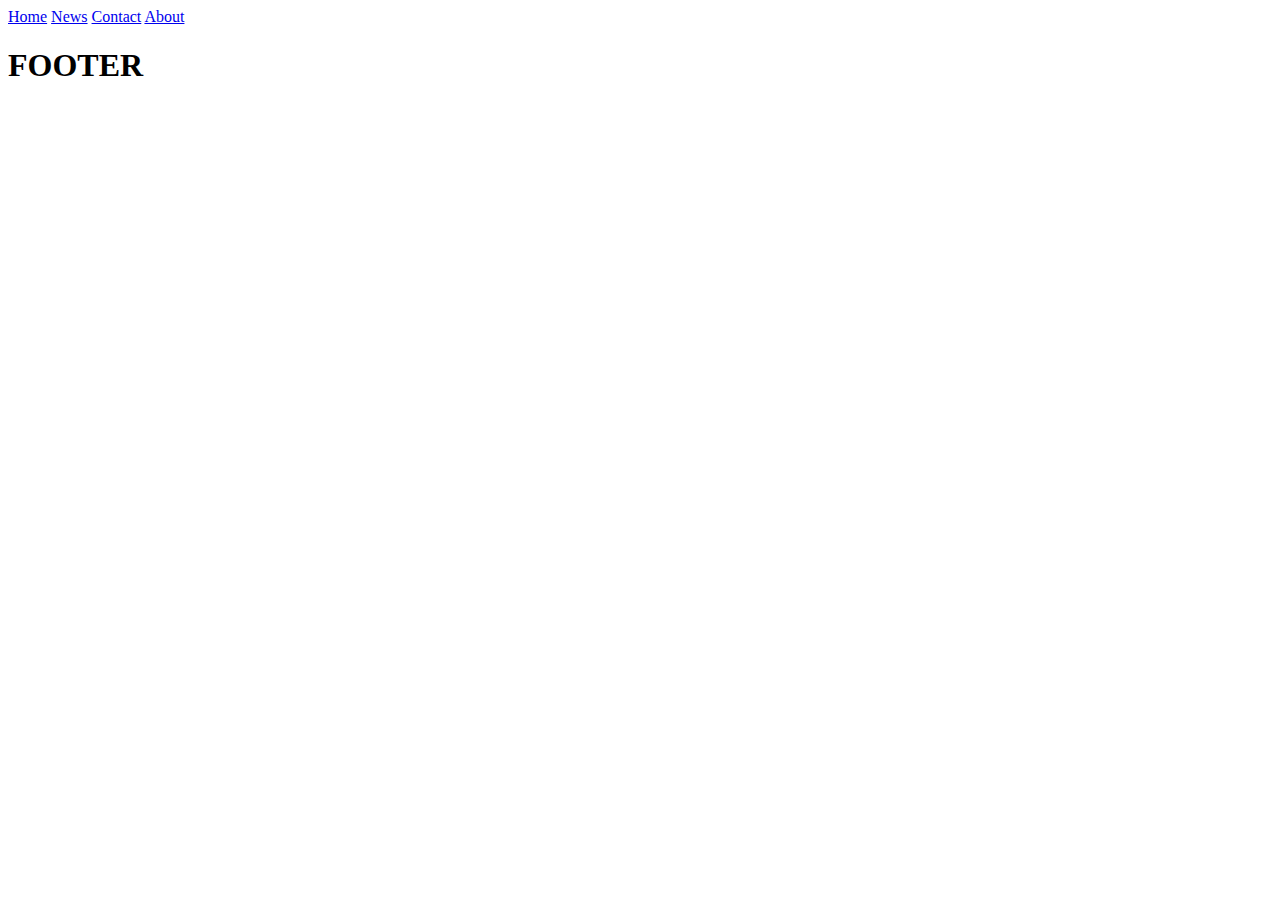
==== index.html @ ecc603da "Merge branch 'Footer' of https://github.com/catianamm/miniproject into Footer" ====
<!DOCTYPE html>
<html lang="en">
<head>
    <meta charset="UTF-8">
    <meta http-equiv="X-UA-Compatible" content="IE=edge">
    <meta name="viewport" content="width=device-width, initial-scale=1.0">
    <title>Document</title>
</head>
<body>
    <div class="topnav">
        <a class="active" href="#home">Home</a>
        <a href="#news">News</a>
        <a href="#contact">Contact</a>
        <a href="#about">About</a>
      </div>
      <h1>FOOTER</h1>
</body>
</html>
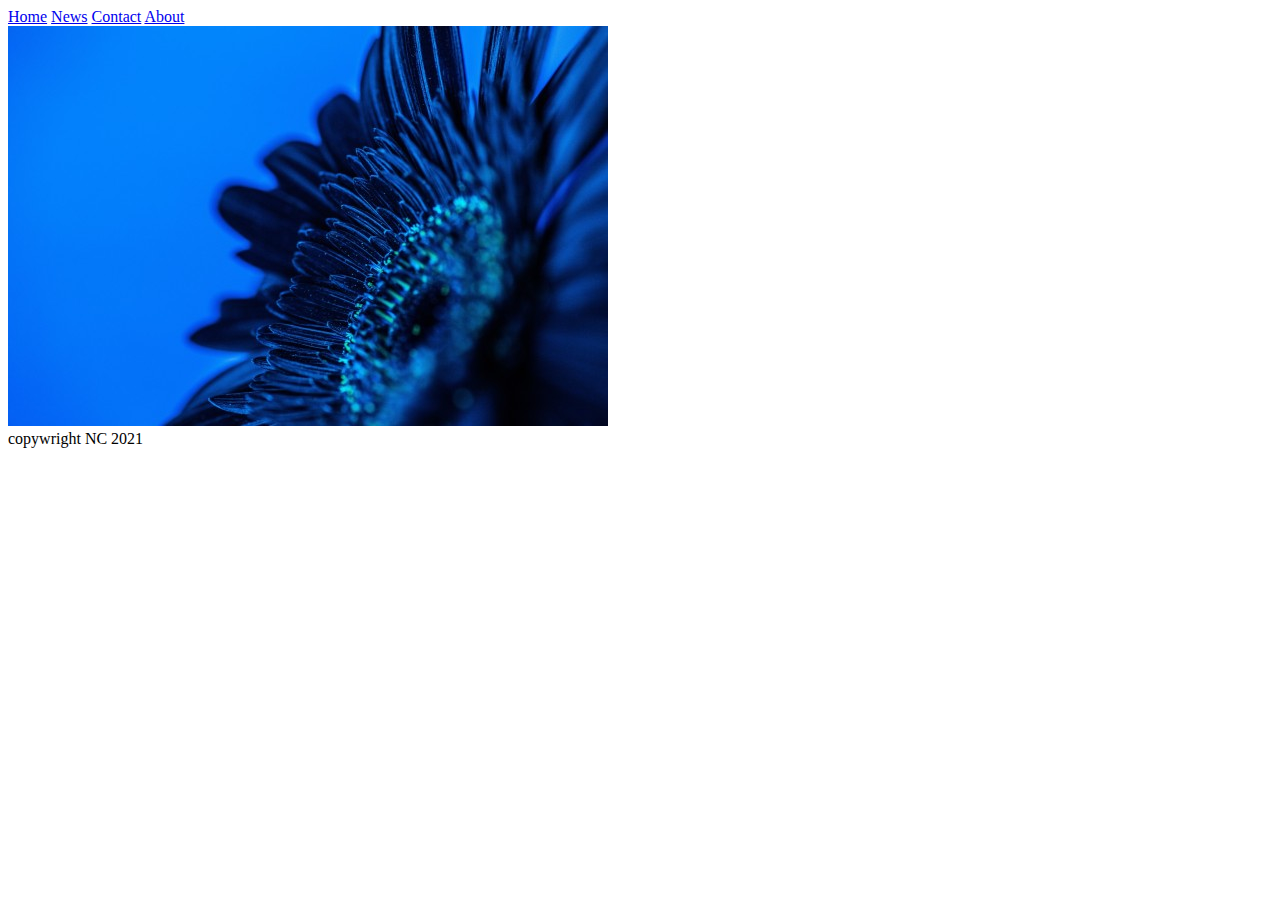
==== commit 68e90de6: "suagdig" ====
--- a/index.html
+++ b/index.html
@@ -7,12 +7,20 @@
     <title>Document</title>
 </head>
 <body>
+
     <div class="topnav">
         <a class="active" href="#home">Home</a>
         <a href="#news">News</a>
         <a href="#contact">Contact</a>
         <a href="#about">About</a>
       </div>
-      <h1>FOOTER</h1>
+      <div class="image">
+        <img src="./assets/photo.jpg" alt="Captain Marvel is marvelous">
+
+      </div>
+      <div class="Footer"> 
+          <div>copywright NC 2021</div>
+
+      </div>
 </body>
 </html>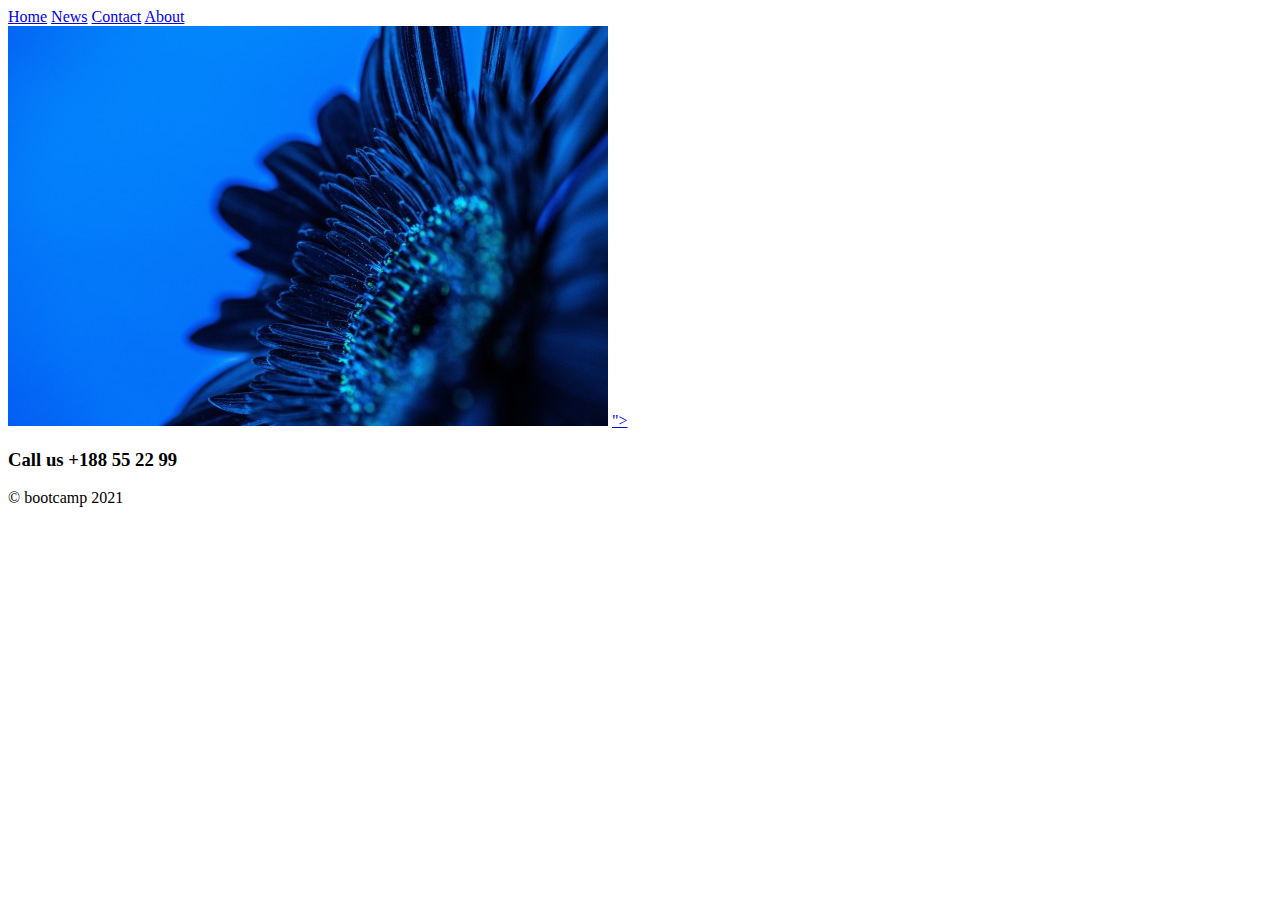
==== commit 3f00adab: "V3" ====
--- a/index.html
+++ b/index.html
@@ -14,12 +14,16 @@
         <a href="#contact">Contact</a>
         <a href="#about">About</a>
       </div>
-      <div class="image">
-        <img src="./assets/photo.jpg" alt="Captain Marvel is marvelous">
 
+      <div>
+        <img src="./assets/photo.jpg" alt="Captain Marvel is marvelous" class="center">
+
+        <a href="<iframe src="https://www.google.com/maps/embed?pb=!1m18!1m12!1m3!1d2591.0221554911273!2d5.944273765870634!3d49.50297561305737!2m3!1f0!2f0!3f0!3m2!1i1024!2i768!4f13.1!3m3!1m2!1s0x47954f0356c15d87%3A0xd5ce92bbd6c6f20a!2sUniwersytet%20Luksemburski!5e0!3m2!1spl!2slu!4v1631885454470!5m2!1spl!2slu" width="600" height="450" style="border:0;" allowfullscreen="" loading="lazy"></iframe>"></a>
       </div>
-      <div class="Footer"> 
-          <div>copywright NC 2021</div>
+
+      <div class="footer"> 
+          <h3>Call us +188 55 22 99</p> </h3>
+          <div>  &copy bootcamp 2021</div>
 
       </div>
 </body>
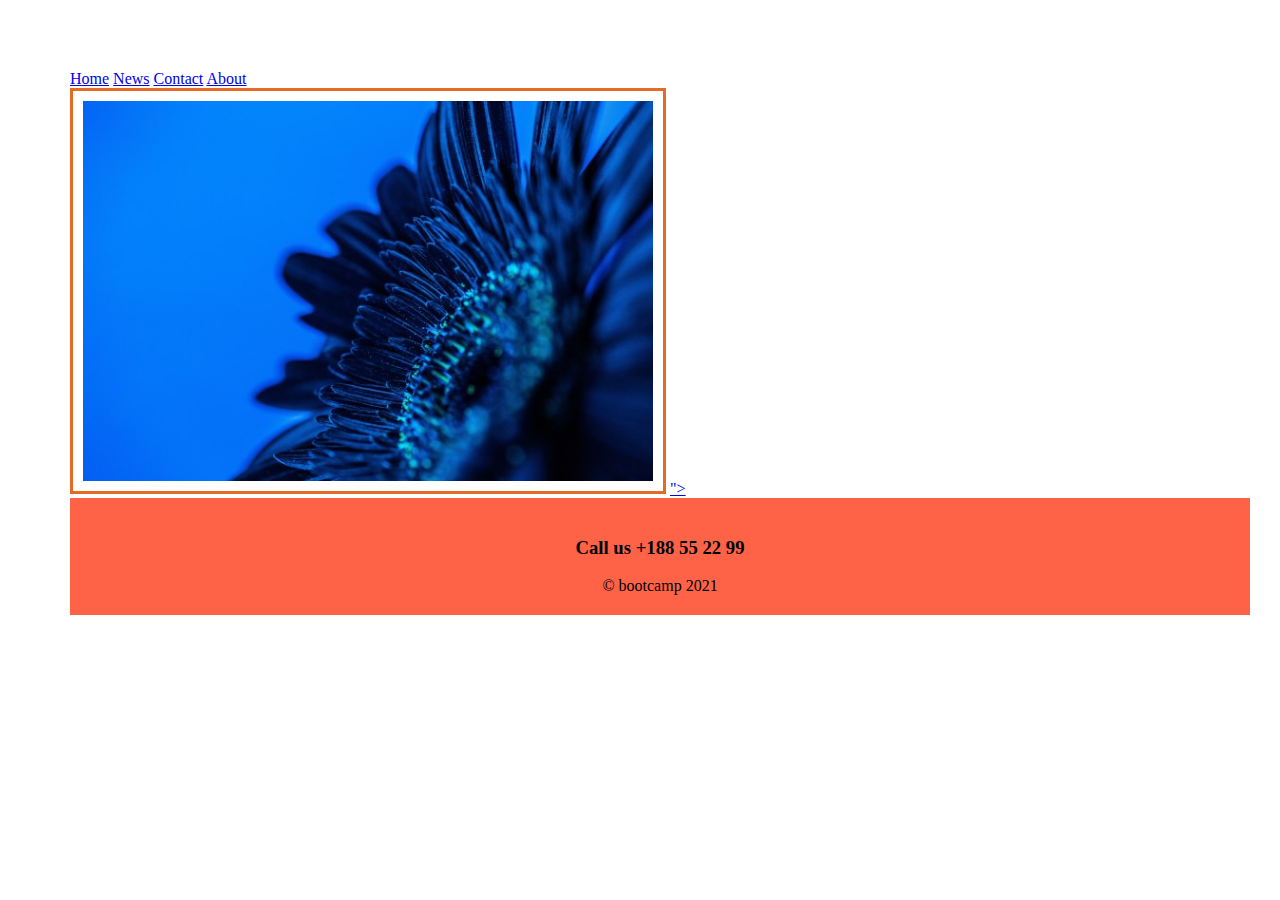
==== commit c2001762: "V5" ====
--- a/index.html
+++ b/index.html
@@ -5,6 +5,7 @@
     <meta http-equiv="X-UA-Compatible" content="IE=edge">
     <meta name="viewport" content="width=device-width, initial-scale=1.0">
     <title>Document</title>
+    <link rel="stylesheet" href="./style.css" />
 </head>
 <body>
 
@@ -18,7 +19,7 @@
       <div>
         <img src="./assets/photo.jpg" alt="Captain Marvel is marvelous" class="center">
 
-        <a href="<iframe src="https://www.google.com/maps/embed?pb=!1m18!1m12!1m3!1d2591.0221554911273!2d5.944273765870634!3d49.50297561305737!2m3!1f0!2f0!3f0!3m2!1i1024!2i768!4f13.1!3m3!1m2!1s0x47954f0356c15d87%3A0xd5ce92bbd6c6f20a!2sUniwersytet%20Luksemburski!5e0!3m2!1spl!2slu!4v1631885454470!5m2!1spl!2slu" width="600" height="450" style="border:0;" allowfullscreen="" loading="lazy"></iframe>"></a>
+        <a href="iframe src="https://www.google.com/maps/embed?pb=!1m18!1m12!1m3!1d2591.0221554911273!2d5.944273765870634!3d49.50297561305737!2m3!1f0!2f0!3f0!3m2!1i1024!2i768!4f13.1!3m3!1m2!1s0x47954f0356c15d87%3A0xd5ce92bbd6c6f20a!2sUniwersytet%20Luksemburski!5e0!3m2!1spl!2slu!4v1631885454470!5m2!1spl!2slu" width="600" height="450" style="border:0;" allowfullscreen="" loading="lazy"></iframe>"></a>
       </div>
 
       <div class="footer"> 
--- a/style.css
+++ b/style.css
@@ -0,0 +1,23 @@
+body{
+    padding: 40px ;
+    margin: 30px ;
+}
+
+.center{
+    margin: auto;
+    width: 50%;
+    border: 3px solid rgb(228, 107, 37);
+    padding: 10px;
+    color: white;
+    font-size: tahoma
+    ;
+}
+
+.footer{
+    background-color: tomato;
+    width: 100%;
+    padding: 20px;
+    height: auto;
+    text-align: center;
+}
+
